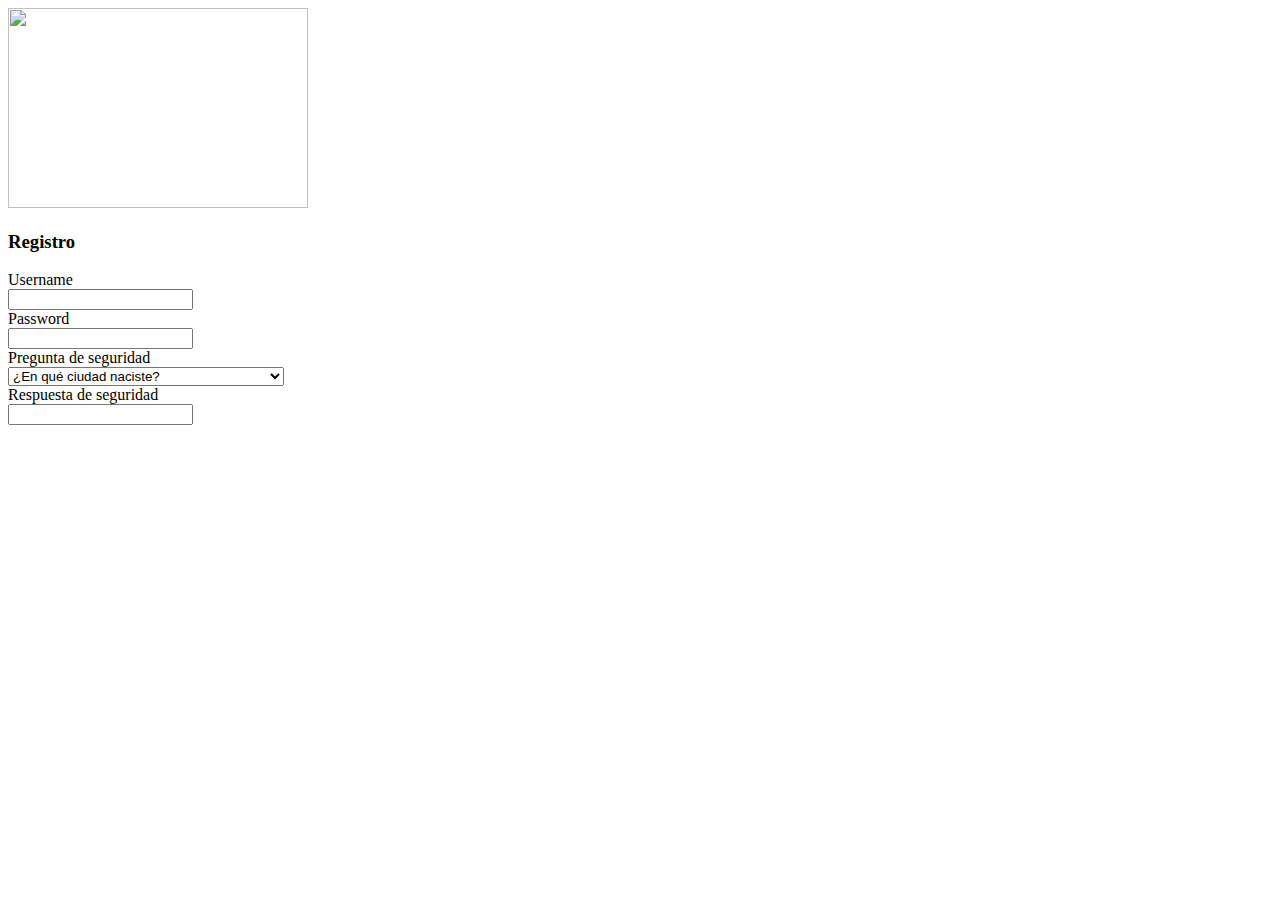
==== formulario.html @ 6aca42f5 "Sprint1" ====
<!DOCTYPE html>
<html lang="en">

<head>
    <meta charset="UTF-8">
    <meta http-equiv="X-UA-Compatible" content="IE=edge">
    <meta name="viewport" content="width=device-width, initial-scale=1.0">
    <title>Formulario de registro</title>
    <link rel="stylesheet" href="estilos.css">
</head>

<body>
    <div id="logo" name="logo">
        <img src="https://1000marcas.net/wp-content/uploads/2020/02/logo-WWF.png" width="300px" height="200px" alt="">
    </div>
    <main>
        
        <div id="formulario" name="formulario">
            <h3>Registro</h3>
            <form id="form-registro">
                <label for="username">Username</label>
                <br>
                <input type="text" id="username" name="username">
                <br>
                <label for="password">Password</label>
                <br>
                <input type="text" id="password" name="password">
                <br>
                <label for="Pseguridad">Pregunta de seguridad</label>
                <br>
                <select name="Pseguridad" id="Pseguridad">
                    <option value="value1"> ¿En qué ciudad naciste?</option>
                    <option value="value2">¿Ciudad dónde fuiste al colegio?</option>
                    <option value="value3">¿Nombre de tu primera mascota?</option>
                    <option value="value4">¿En qué ciudad se conocieron tus padres?</option>
                    <option value="value5">¿Cuál sería tu trabajo ideal?</option>
                </select>
                <br>
                <label for="Rseguridad">Respuesta de seguridad</label>
                <br>
                <input type="text" name="Rseguridad" id="Rseguridad">
            </form>
        </div>
    </main>

</body>

</html>
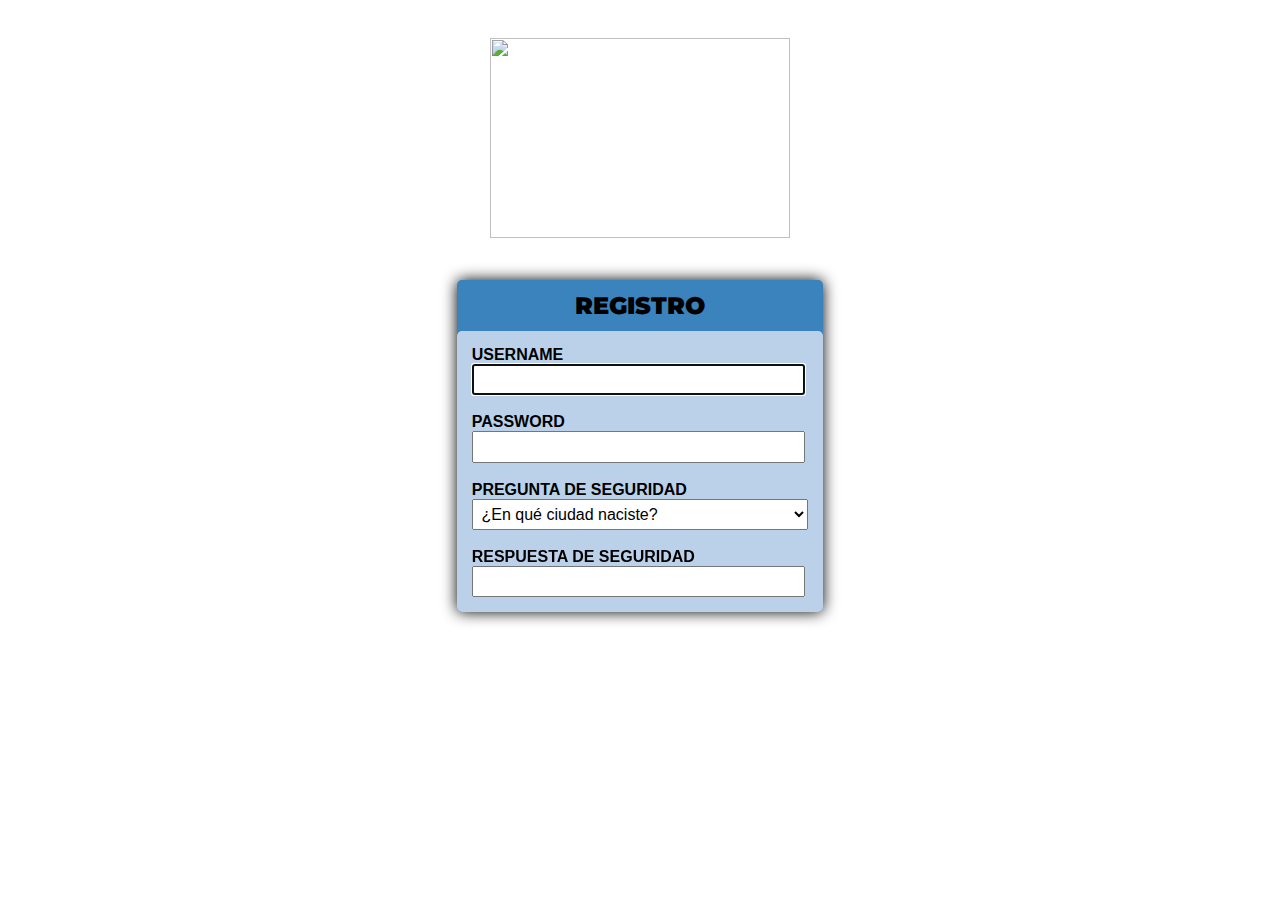
==== commit ecdeb282: "comenario" ====
--- a/formulario.html
+++ b/formulario.html
@@ -20,11 +20,11 @@
             <form id="form-registro">
                 <label for="username">Username</label>
                 <br>
-                <input type="text" id="username" name="username">
+                <input type="text" id="username" name="username" autofocus>
                 <br>
                 <label for="password">Password</label>
                 <br>
-                <input type="text" id="password" name="password">
+                <input type="text" id="password" name="password" autofocus>
                 <br>
                 <label for="Pseguridad">Pregunta de seguridad</label>
                 <br>
@@ -38,7 +38,7 @@
                 <br>
                 <label for="Rseguridad">Respuesta de seguridad</label>
                 <br>
-                <input type="text" name="Rseguridad" id="Rseguridad">
+                <input type="text" name="Rseguridad" id="Rseguridad" autofocus>
             </form>
         </div>
     </main>
--- a/estilos.css
+++ b/estilos.css
@@ -0,0 +1,95 @@
+
+@import url('https://fonts.googleapis.com/css2?family=Montserrat:wght@600;800&display=swap');
+html{
+    width: 100%;
+    height: 100%;
+    
+}
+*{
+    box-sizing: border-box;
+}
+body{
+    
+    background-image: url(https://img.freepik.com/free-vector/green-curve-abstract-background_53876-99569.jpg?size=626&ext=jpg);
+    background-size: cover;
+    background-position: center center;
+    background-repeat: no-repeat;
+    background-attachment: fixed;
+
+}
+
+main{
+    display: flex;
+    justify-content: center;
+    
+    
+
+}
+
+#logo{
+    display: block;
+    margin: 0%;
+    text-align: center;
+    margin-top: 3%;
+    margin-bottom: 3%;
+}
+
+#formulario h3{
+    text-align: center;
+    padding: 3%;
+    text-transform: uppercase;
+    font-family: 'Montserrat', sans-serif;
+    font-weight: 900;
+    font-size: x-large;
+    margin: 0%;
+    
+}
+#formulario{
+    width: fit-content;
+    height: fit-content;
+    background-color: #3b83bd;
+    background-image: url(https://cdn.wallpapersafari.com/65/73/sZEYvl.jpg);
+    border-radius: 5px;
+    box-shadow: 0px 0px 15px;
+    
+}
+#form-registro{
+    position: relative;
+    background-color: #bbd1ea;
+    border: 1px;
+    padding: 15px;
+    text-align: left;
+    background-image: url(https://img.freepik.com/free-vector/green-curve-abstract-background_53876-99569.jpg?size=626&ext=jpg);
+    border-radius: 5px;
+
+}
+
+#form-registro input{
+    padding: 0.3rem;
+    display: block;
+    font-size: medium;
+    font-family: 'Trebuchet MS', 'Lucida Sans Unicode', 'Lucida Grande', 'Lucida Sans', Arial, sans-serif;
+    width: 99%;
+    
+    
+}
+
+#form-registro label{
+    font-weight:bold;
+    line-height: 1;
+    text-transform: uppercase;
+    font-size: medium;
+    font-family: 'Trebuchet MS', 'Lucida Sans Unicode', 'Lucida Grande', 'Lucida Sans', Arial, sans-serif;
+    
+    
+}
+
+    
+
+#Pseguridad{
+    padding: 0.3rem;
+    display: block;
+    font-size: medium;
+    font-family: 'Trebuchet MS', 'Lucida Sans Unicode', 'Lucida Grande', 'Lucida Sans', Arial, sans-serif;
+}
+
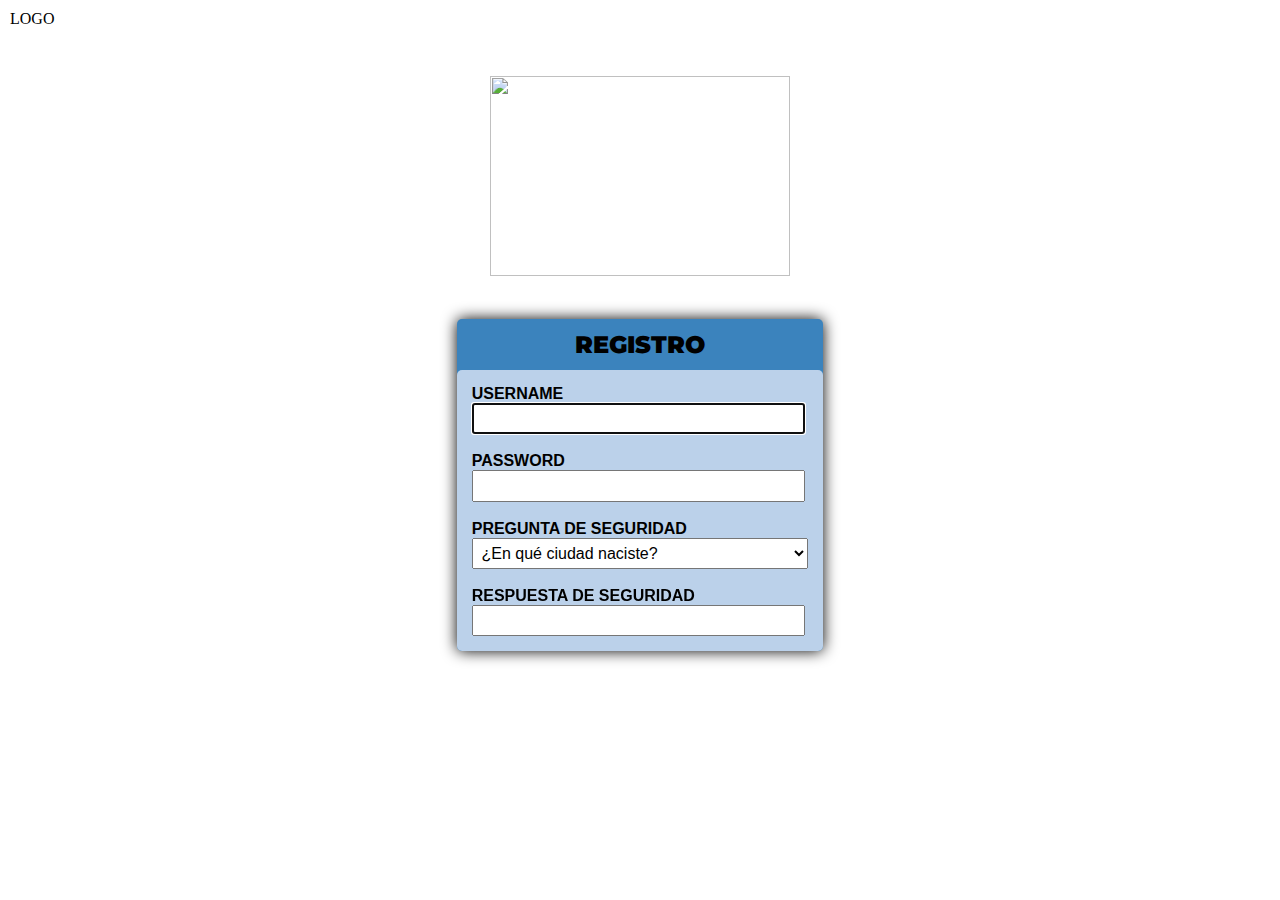
==== commit f373cef2: "comentario" ====
--- a/formulario.html
+++ b/formulario.html
@@ -10,6 +10,11 @@
 </head>
 
 <body>
+    <header id ="mainheader">
+        
+        LOGO
+        
+    </header>
     <div id="logo" name="logo">
         <img src="https://1000marcas.net/wp-content/uploads/2020/02/logo-WWF.png" width="300px" height="200px" alt="">
     </div>
--- a/estilos.css
+++ b/estilos.css
@@ -8,6 +8,17 @@
 *{
     box-sizing: border-box;
 }
+
+
+#mainheader{
+    background-image: url(https://cdn.wallpapersafari.com/65/73/sZEYvl.jpg);
+    display: block;
+    padding: 10px;
+    margin: 0%;
+    width: 100%;
+    
+}
+
 body{
     
     background-image: url(https://img.freepik.com/free-vector/green-curve-abstract-background_53876-99569.jpg?size=626&ext=jpg);
@@ -15,6 +26,7 @@
     background-position: center center;
     background-repeat: no-repeat;
     background-attachment: fixed;
+    margin: 0%;
 
 }
 
@@ -28,7 +40,6 @@
 
 #logo{
     display: block;
-    margin: 0%;
     text-align: center;
     margin-top: 3%;
     margin-bottom: 3%;
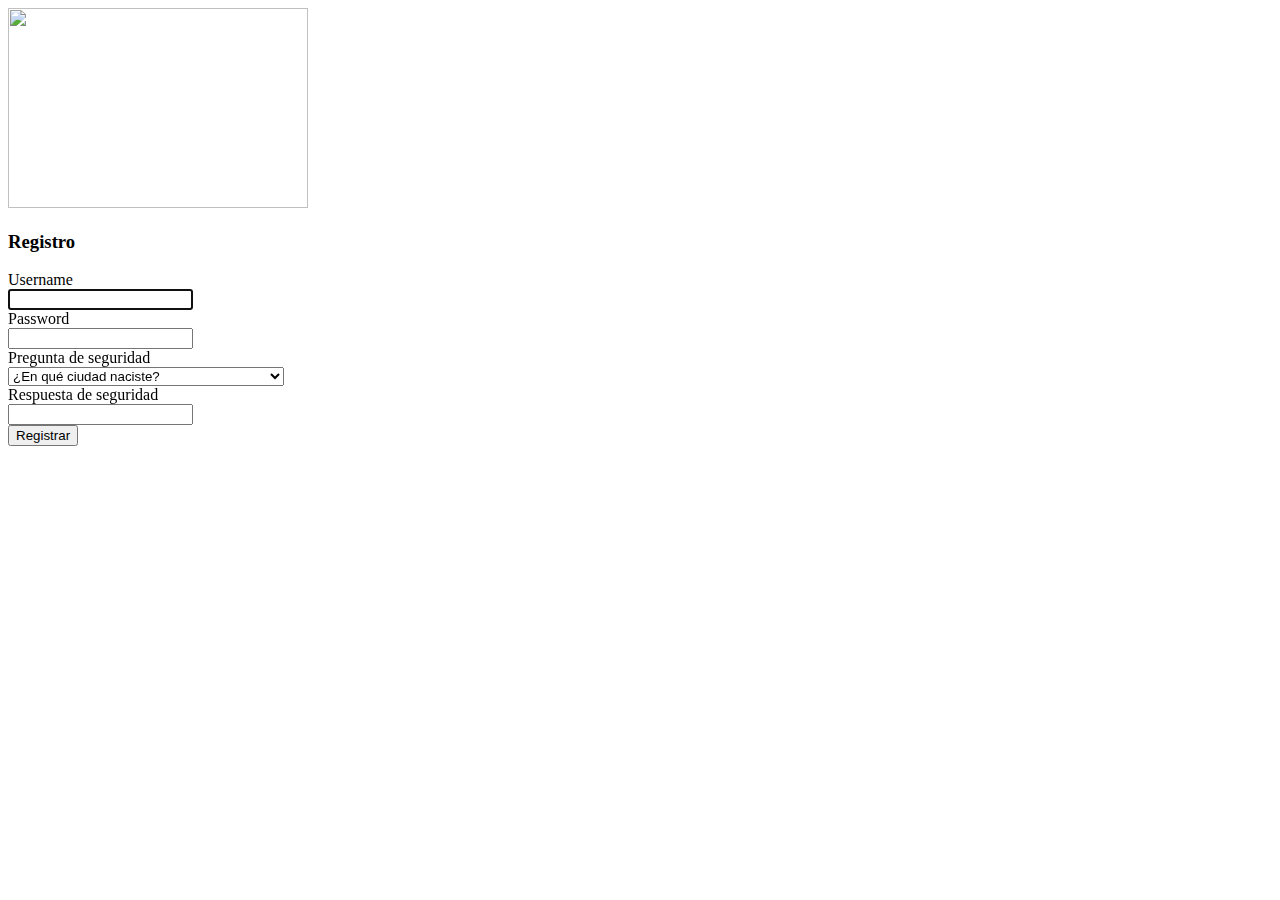
==== commit c20821e1: "Botón" ====
--- a/formulario.html
+++ b/formulario.html
@@ -6,15 +6,10 @@
     <meta http-equiv="X-UA-Compatible" content="IE=edge">
     <meta name="viewport" content="width=device-width, initial-scale=1.0">
     <title>Formulario de registro</title>
-    <link rel="stylesheet" href="estilos.css">
+    <link rel="stylesheet" href="../css/styleFormulario.css">
 </head>
 
 <body>
-    <header id ="mainheader">
-        
-        LOGO
-        
-    </header>
     <div id="logo" name="logo">
         <img src="https://1000marcas.net/wp-content/uploads/2020/02/logo-WWF.png" width="300px" height="200px" alt="">
     </div>
@@ -44,6 +39,15 @@
                 <label for="Rseguridad">Respuesta de seguridad</label>
                 <br>
                 <input type="text" name="Rseguridad" id="Rseguridad" autofocus>
+                <br>
+                <div id="contenedor">
+                     
+                    <button id="btn-registrar">
+                        Registrar
+                    </button>
+                </div>
+                    
+                
             </form>
         </div>
     </main>
